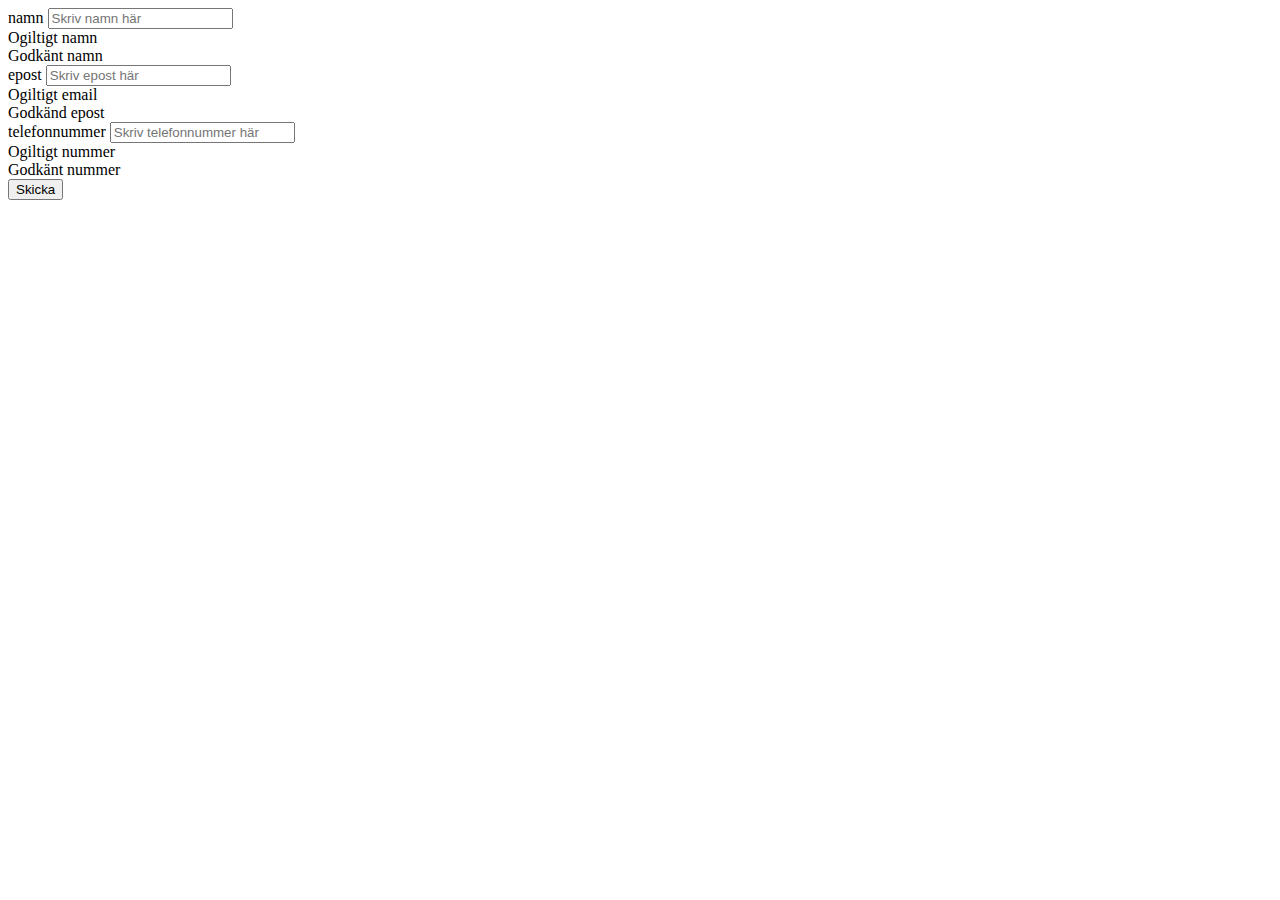
==== Grupparbete/order.html @ 7fb522a8 "Grupparbete" ====
<!DOCTYPE html>
<html lang="en">
  <head>
    <meta charset="UTF-8" />
    <meta http-equiv="X-UA-Compatible" content="IE=edge" />
    <meta name="viewport" content="width=device-width, initial-scale=1.0" />
    <title>Document</title>
    <link
      href="https://cdn.jsdelivr.net/npm/bootstrap@5.3.0-alpha1/dist/css/bootstrap.min.css"
      rel="stylesheet"
      integrity="sha384-GLhlTQ8iRABdZLl6O3oVMWSktQOp6b7In1Zl3/Jr59b6EGGoI1aFkw7cmDA6j6gD"
      crossorigin="anonymous"
    />
    <script
      defer
      src="https://cdn.jsdelivr.net/npm/bootstrap@5.3.0-alpha1/dist/js/bootstrap.bundle.min.js"
      integrity="sha384-w76AqPfDkMBDXo30jS1Sgez6pr3x5MlQ1ZAGC+nuZB+EYdgRZgiwxhTBTkF7CXvN"
      crossorigin="anonymous"
    ></script>
  </head>
  <body>
    <div class="container">
      <form novalidate>
        <div class="form-floating">
          <div class="box">
            <label for="name">namn</label>
            <input
              type="name"
              id="name"
              class="form-control"
              placeholder="Skriv namn här"
              required
            />
            <div class="invalid-feedback">Ogiltigt namn</div>
            <div class="valid-feedback">Godkänt namn</div>
          </div>
          <div class="box">
            <label for="email">epost</label>
            <input
              type="email"
              id="email"
              class="form-control"
              placeholder="Skriv epost här"
              required
            />
            <div class="invalid-feedback">Ogiltigt email</div>
            <div class="valid-feedback">Godkänd epost</div>
          </div>
          <div class="box">
            <label for="phone">telefonnummer</label>
            <input
              type="phone"
              id="phone"
              class="form-control"
              placeholder="Skriv telefonnummer här"
              required
            />
            <div class="invalid-feedback">Ogiltigt nummer</div>
            <div class="valid-feedback">Godkänt nummer</div>
          </div>
        </div>
        <button>Skicka</button>
      </form>
    </div>
    <script>
      const form = document.querySelector("form");
      form.addEventListener("Skicka", (e) => {
        if (!form.checkValidity()) {
          e.preventDefault();
        }
        form.classList.add("was-validated");
      });
    </script>
  </body>
</html>
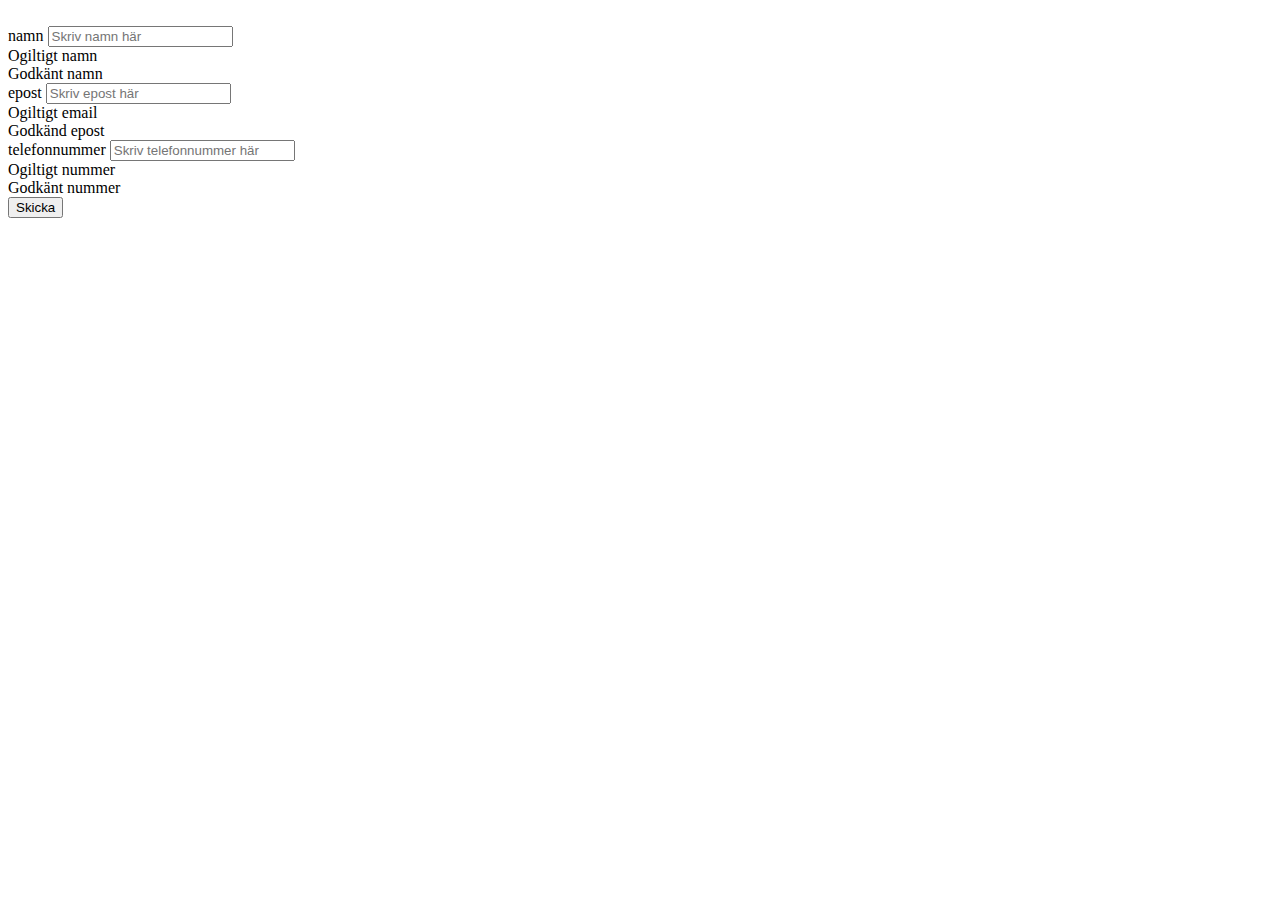
==== commit b05ae26e: "nytt" ====
--- a/Grupparbete/order.html
+++ b/Grupparbete/order.html
@@ -19,6 +19,7 @@
     ></script>
   </head>
   <body>
+    <img src= "onclick="displayImage()" alt="" />
     <div class="container">
       <form novalidate>
         <div class="form-floating">
@@ -62,14 +63,6 @@
         <button>Skicka</button>
       </form>
     </div>
-    <script>
-      const form = document.querySelector("form");
-      form.addEventListener("Skicka", (e) => {
-        if (!form.checkValidity()) {
-          e.preventDefault();
-        }
-        form.classList.add("was-validated");
-      });
-    </script>
+    <script src="main.js"></script>
   </body>
 </html>
